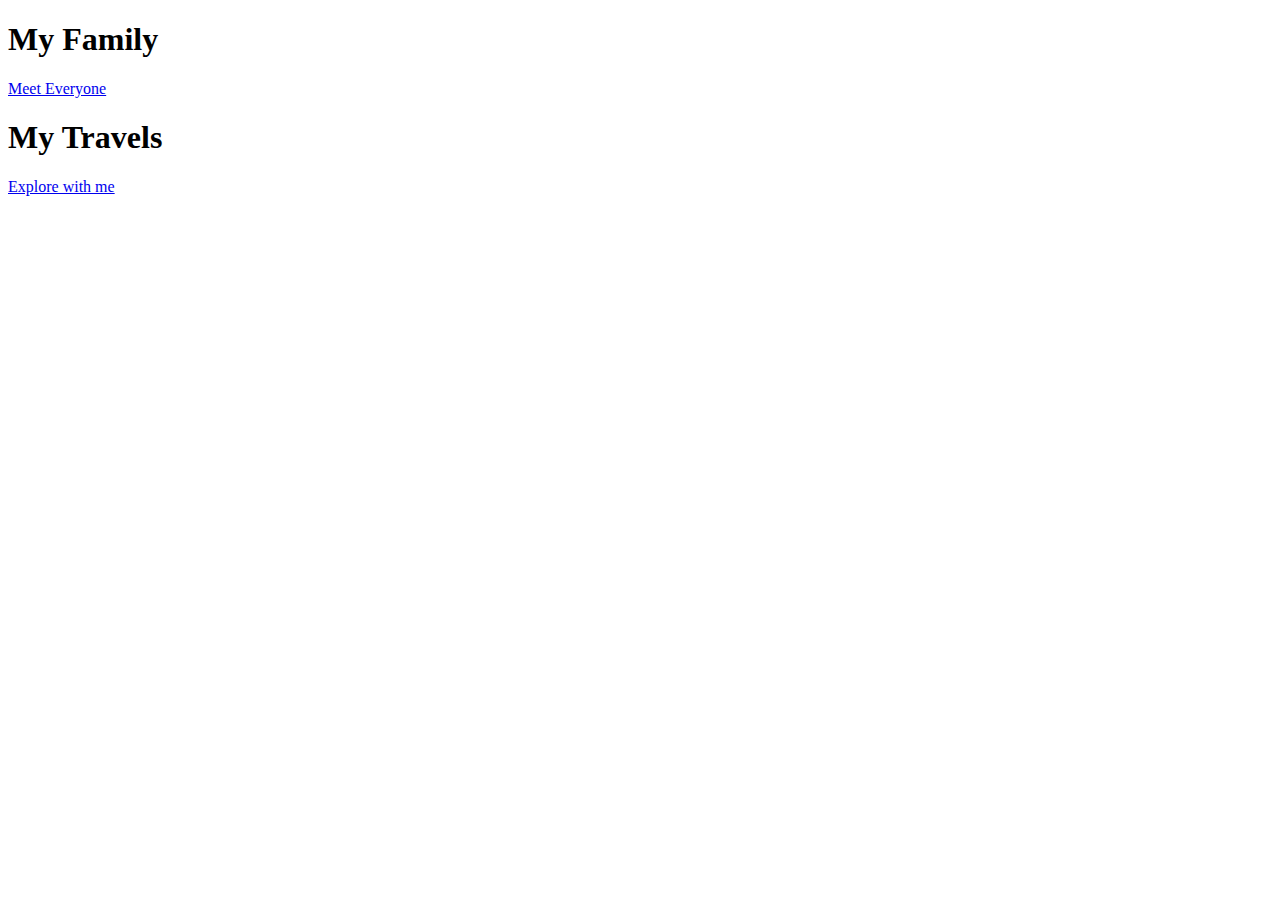
==== personalwebsite/index.html @ 5df257c4 "fixing index" ====
<!DOCTYPE html>
<html lang="en">

<head>
    <meta charset="UTF-8">
    <meta name="viewport" content="width=device-width, initial-scale=1.0">
    <meta http-equiv="X-UA-Compatible" content="ie=edge">
    <link rel="stylesheet" href="./PersonalWebsite.css">
    <title>Kerry Abernathy</title>
    <link href="https://fonts.googleapis.com/css?family=Bad+Script" rel="stylesheet">
</head>

<body>
    <div class="container">
        <div class="split left">
            <h1>My Family</h1>
            <div id="button">
                <a href="PersonalWebsitePage2.html"> Meet Everyone</a>
            </div>
            
        </div>
        <div class="split right">
            <h1>My Travels</h1>
            <div id="button">
            <a href="PersonalWebsitePage3.html">Explore with me </a>
        </div>
            
        </div>
    </div>
</body>

</html>
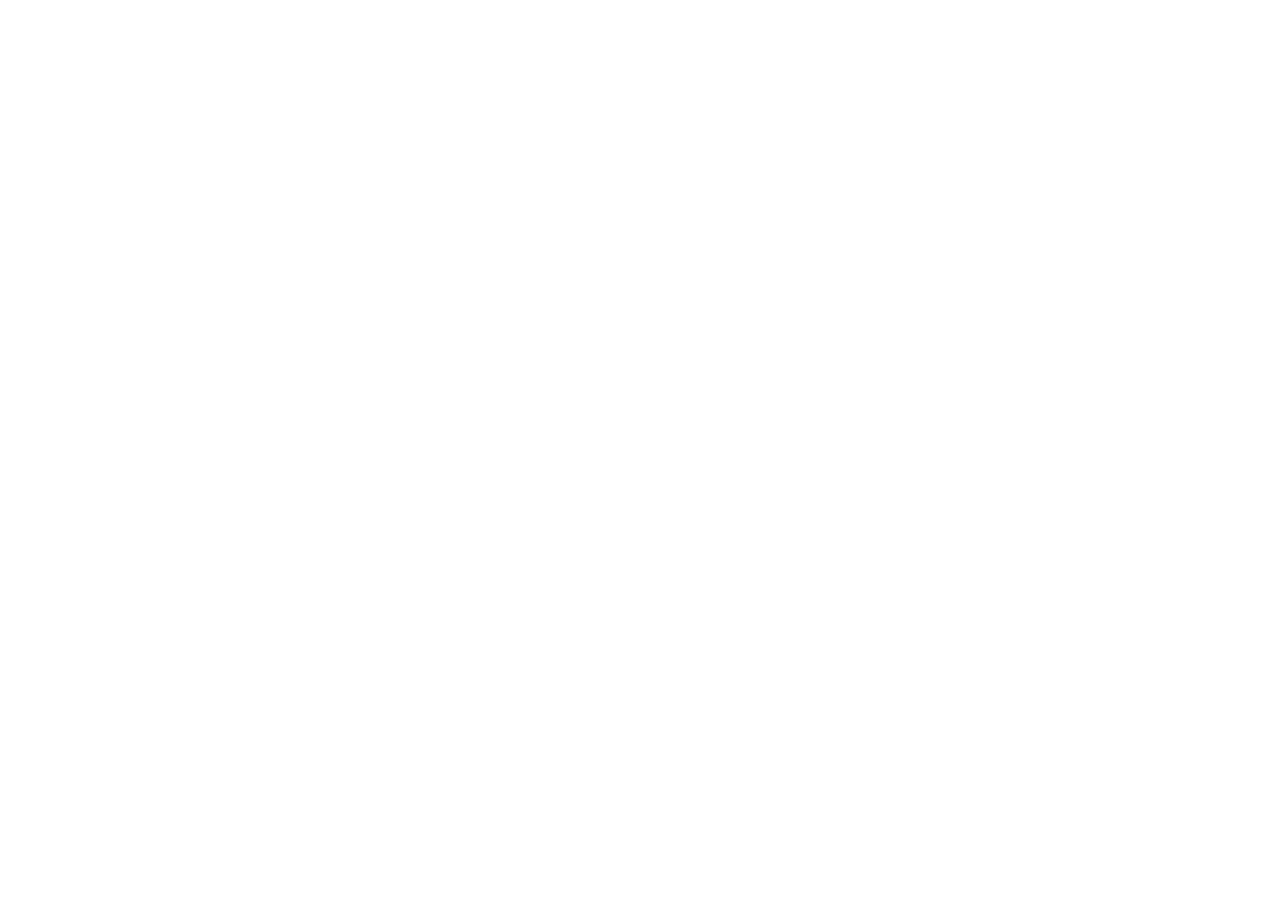
==== commit 93bf5da0: "fixing css references" ====
--- a/personalwebsite/index.html
+++ b/personalwebsite/index.html
@@ -5,7 +5,7 @@
     <meta charset="UTF-8">
     <meta name="viewport" content="width=device-width, initial-scale=1.0">
     <meta http-equiv="X-UA-Compatible" content="ie=edge">
-    <link rel="stylesheet" href="./PersonalWebsite.css">
+    <link rel="stylesheet" href="./Personalwebsite.css">
     <title>Kerry Abernathy</title>
     <link href="https://fonts.googleapis.com/css?family=Bad+Script" rel="stylesheet">
 </head>
@@ -15,14 +15,14 @@
         <div class="split left">
             <h1>My Family</h1>
             <div id="button">
-                <a href="PersonalWebsitePage2.html"> Meet Everyone</a>
+                <a href="Personalwebsitepage2.html"> Meet Everyone</a>
             </div>
             
         </div>
         <div class="split right">
             <h1>My Travels</h1>
             <div id="button">
-            <a href="PersonalWebsitePage3.html">Explore with me </a>
+            <a href="Personalwebsitepage3.html">Explore with me </a>
         </div>
             
         </div>
--- a/personalwebsite/Personalwebsite.css
+++ b/personalwebsite/Personalwebsite.css
@@ -0,0 +1,109 @@
+
+
+
+
+
+/* Start of dual photos */
+:root {
+    /*initialize variables as will be used on the left side, standard state*/
+    --bg-color: rgba(44, 129, 240, 0.0);
+    --bg-url: url('BriMomT.jpg');
+    --button-hover-color: white (245, 239, 239, 0.982);
+  }
+  
+  html, body {
+    padding:0;
+    margin:0;
+    font-family: 'Bad Script', 'Arial Narrow', Arial, sans-serif;
+    width: 100%;
+    height: 100%;
+  }
+
+  
+  
+  h1 {
+    font-size: 4rem;
+    color: #fff;
+    white-space: nowrap;
+  }
+  
+ 
+  
+  button:hover{
+    /*sets the hover status of the buttons to a variable value*/
+    background-color: var(--button-hover-color);
+    border-color: var(--button-hover-color); 
+    cursor:pointer;
+  }
+  
+  .container {
+    width: 100%;
+    height: 100%;
+    display: flex;
+    oveflow:hidden;
+  }
+  
+  .split {
+    transition:all 1s ease;
+    flex:1 1 auto;
+    display:flex;
+    flex-direction: column;
+    justify-content:space-around;
+    align-items:center;
+    /*sets the background image and color mask, defaulted to the values corresponding to the left*/
+    background: 
+      linear-gradient(var(--bg-color),var(--bg-color)) repeat-x top / 100% 100%,
+      var(--bg-url) center center no-repeat / cover;
+  }
+  
+  .left { /*NO ADITIONAL STYLES NEEDED*/}
+  
+  .right {
+    /*ONLY CHANGE THE VARIABLE VALUES, and they'll apply to the correct children! :D*/
+    --bg-color: rgba(10, 88, 52, 0.2);
+    --bg-url:url('Moab.jpg');
+    --button-hover-color: rgba(92, 92, 92, 0.3);
+  }
+  
+  .split:hover{
+    /*grows an element on hover*/
+    flex-grow:10;
+  }
+  
+  
+  @media(max-width:500px){
+    /*switch flex direction for smaller screens*/
+    .container{
+      flex-direction:column;   
+    }
+  }
+
+  
+  /* New buttons*/
+  #button {
+    width: 7em;
+    border-radius: 5px;
+    background: transparent;
+    border: 0.4rem #FFF solid;
+    padding:1em 2em;
+    font-size:1.5rem;
+    font-weight:bold;
+    
+}
+a {
+    display: block;
+    width: 100%;
+    line-height: 2em;
+    text-align: center;
+    text-decoration: none;
+    border-radius: 5px;
+    color:white;
+}
+a:hover {
+    color: orange;
+    background: #eff;
+}
+  
+
+  
+  /*TO-DO: adjust header sizes*/